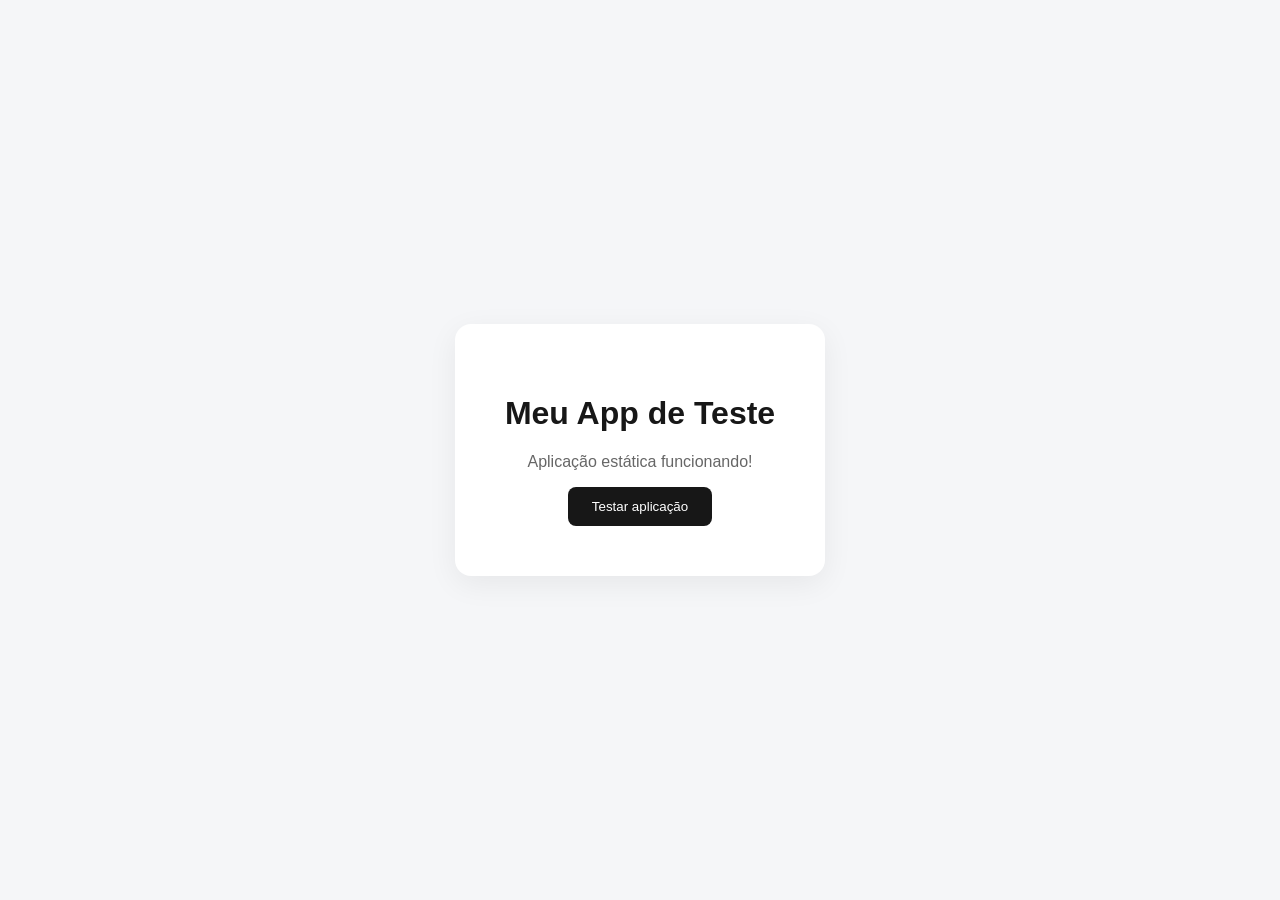
==== app_teste/index.html @ fe750722 "Initial commit - Static Page" ====
<!DOCTYPE html>
<html lang="pt-BR">
<head>
    <meta charset="UTF-8">
    <meta name="viewport" content="width=device-width, initial-scale=1">
    <title>Meu App Teste</title>
    <style>
        * { box-sizing: border-box; }
        body {
            margin: 0;
            min-height: 100vh;
            display: grid;
            place-items: center;
            font-family: Arial, sans-serif;
            background: #f5f6f8;
        }
        main {
            background: white;
            padding: 50px;
            border-radius: 16px;
            text-align: center;
            box-shadow: 0 8px 30px #00000010;
        }
        h1 { color: #171717; }
        p { color: #666; }
        button {
            padding: 12px 24px;
            border: 0;
            border-radius: 8px;
            background: #171717;
            color: white;
            cursor: pointer;
        }
        button:hover { background: #444; }
    </style>
</head>
<body>
    <main>
        <h1>Meu App de Teste</h1>
        <p>Aplicação estática funcionando!</p>
        <button onclick="alert('Tudo funcionando!')">
            Testar aplicação
        </button>
    </main>
</body>
</html>
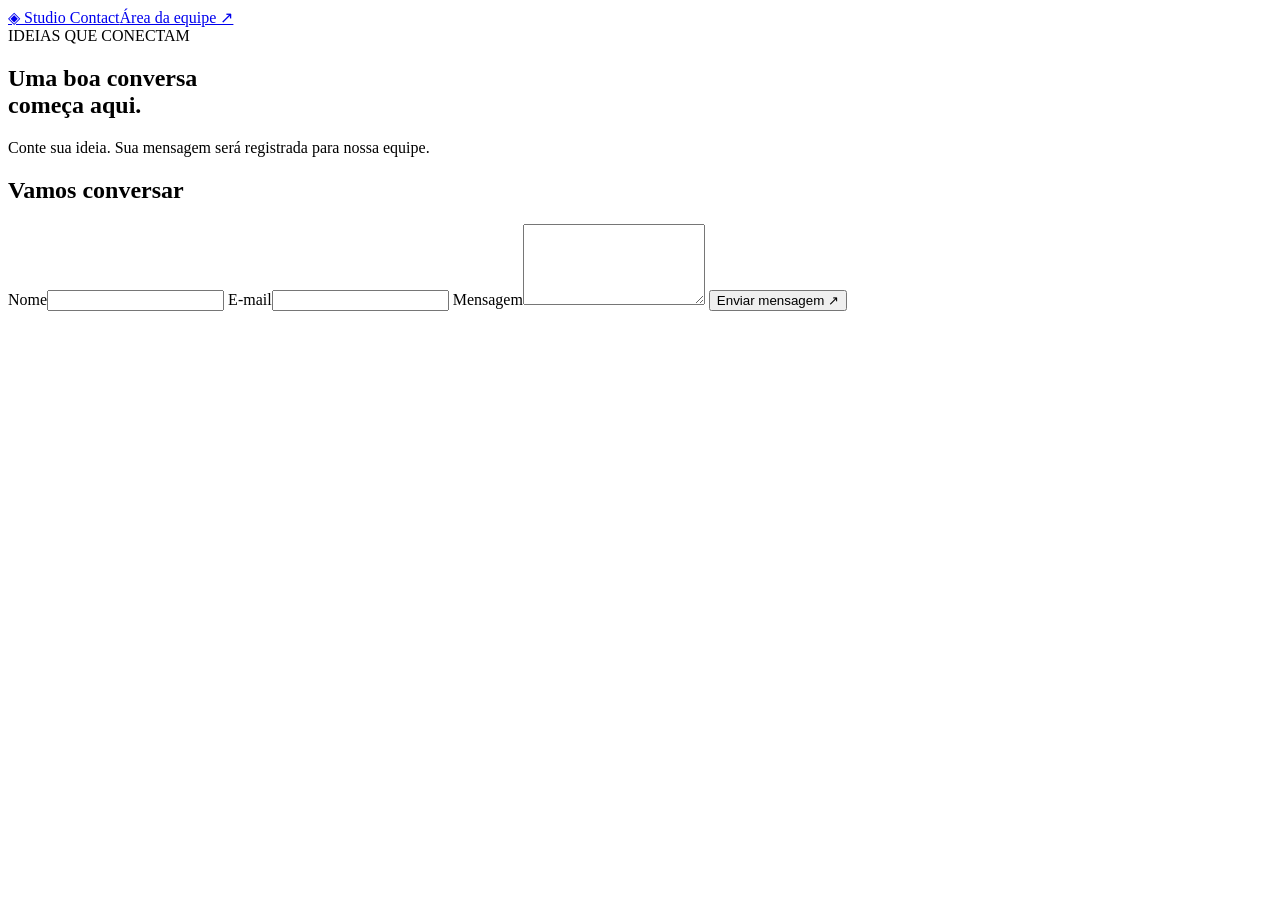
==== commit 4836d0f8: "teste" ====
--- a/app_teste/index.html
+++ b/app_teste/index.html
@@ -1,46 +1,30 @@
-<!DOCTYPE html>
+<!doctype html>
 <html lang="pt-BR">
 <head>
-    <meta charset="UTF-8">
-    <meta name="viewport" content="width=device-width, initial-scale=1">
-    <title>Meu App Teste</title>
-    <style>
-        * { box-sizing: border-box; }
-        body {
-            margin: 0;
-            min-height: 100vh;
-            display: grid;
-            place-items: center;
-            font-family: Arial, sans-serif;
-            background: #f5f6f8;
-        }
-        main {
-            background: white;
-            padding: 50px;
-            border-radius: 16px;
-            text-align: center;
-            box-shadow: 0 8px 30px #00000010;
-        }
-        h1 { color: #171717; }
-        p { color: #666; }
-        button {
-            padding: 12px 24px;
-            border: 0;
-            border-radius: 8px;
-            background: #171717;
-            color: white;
-            cursor: pointer;
-        }
-        button:hover { background: #444; }
-    </style>
+<meta charset="utf-8">
+<meta name="viewport" content="width=device-width,initial-scale=1">
+<title>Studio Contact</title>
+<link rel="stylesheet" href="/style.css">
+<script src="/app.js" defer></script>
 </head>
 <body>
-    <main>
-        <h1>Meu App de Teste</h1>
-        <p>Aplicação estática funcionando!</p>
-        <button onclick="alert('Tudo funcionando!')">
-            Testar aplicação
-        </button>
-    </main>
+<header><a href="/">◈ Studio Contact</a><a href="/admin">Área da equipe ↗</a></header>
+<main>
+<section>
+<span class="tag">IDEIAS QUE CONECTAM</span>
+<h1>Uma boa conversa<br>começa aqui.</h1>
+<p>Conte sua ideia. Sua mensagem será registrada para nossa equipe.</p>
+</section>
+<section class="card">
+<h2>Vamos conversar</h2>
+<form id="contact">
+<label>Nome<input name="name" maxlength="100" autocomplete="name" required></label>
+<label>E-mail<input name="email" type="email" maxlength="254" autocomplete="email" required></label>
+<label>Mensagem<textarea name="message" maxlength="3000" rows="5" required></textarea></label>
+<button>Enviar mensagem ↗</button>
+<p id="feedback" role="status"></p>
+</form>
+</section>
+</main>
 </body>
 </html>
